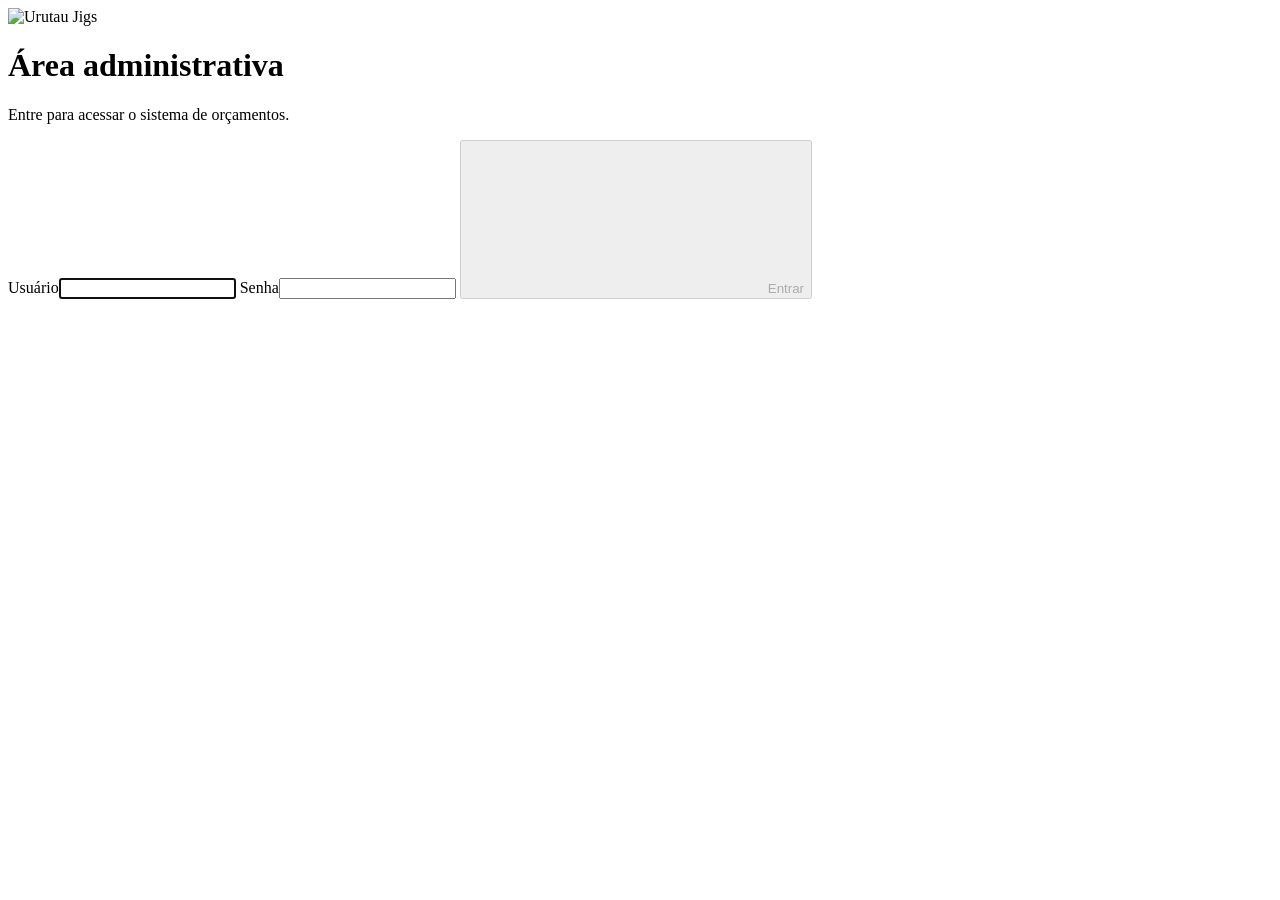
==== src/main/resources/static/login.html @ ec5f7bb8 "feat: implementa gerador de orcamentos com URUTAU AI" ====
<!doctype html>
<html lang="pt-BR">
<head>
  <meta charset="utf-8">
  <meta name="viewport" content="width=device-width, initial-scale=1">
  <meta name="theme-color" content="#19191c">
  <title>Entrar | Urutau Jigs</title>
  <link rel="stylesheet" href="/app.css">
  <script src="/login.js" defer></script>
</head>
<body class="login-page">
  <main class="login-card" aria-labelledby="login-heading">
    <div class="login-brand"><span class="brand-logo"><img src="/assets/urutau-logo.png" width="615" height="615" alt="Urutau Jigs"></span></div>
    <div class="login-content">
      <div class="login-title"><h1 id="login-heading">Área administrativa</h1><p>Entre para acessar o sistema de orçamentos.</p></div>
      <div id="login-message" class="notice login-message" role="status" hidden></div>
      <form id="login-form" class="login-form" action="/login" method="post">
        <input id="login-csrf" type="hidden" name="_csrf">
        <label class="field"><span>Usuário</span><input name="username" autocomplete="username" required autofocus></label>
        <label class="field"><span>Senha</span><input name="password" type="password" autocomplete="current-password" required></label>
        <button id="login-submit" class="button primary" type="submit" disabled><svg class="icon" aria-hidden="true"><use href="/icons.svg#lock"/></svg>Entrar</button>
      </form>
      <noscript><p class="form-error">Ative o JavaScript para entrar no sistema.</p></noscript>
    </div>
  </main>
</body>
</html>
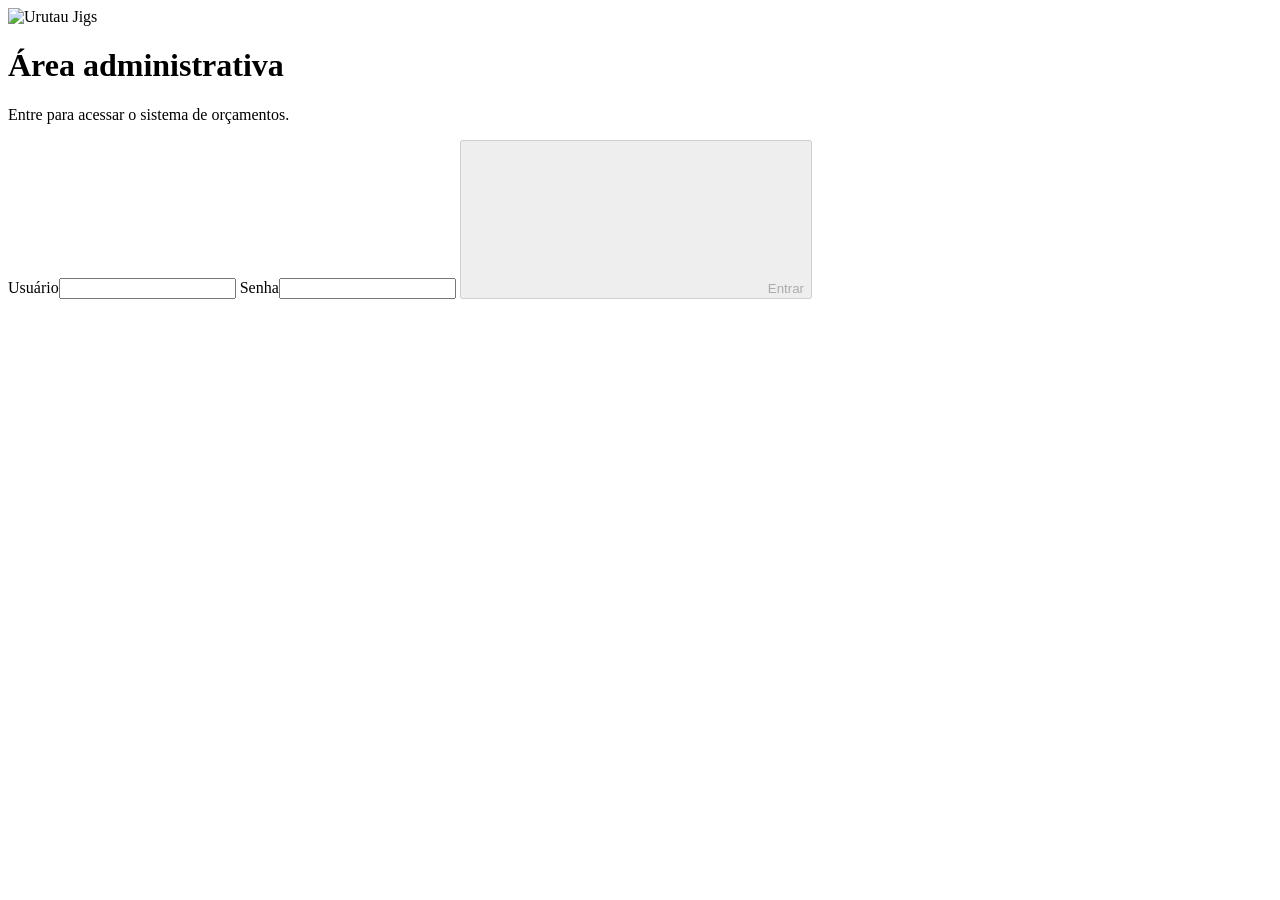
==== commit 988db554: "fix(interface): adapta o painel para uso em telas pequenas" ====
--- a/src/main/resources/static/login.html
+++ b/src/main/resources/static/login.html
@@ -2,10 +2,15 @@
 <html lang="pt-BR">
 <head>
   <meta charset="utf-8">
-  <meta name="viewport" content="width=device-width, initial-scale=1">
+  <meta name="viewport" content="width=device-width, initial-scale=1, viewport-fit=cover">
   <meta name="theme-color" content="#19191c">
+  <meta name="apple-mobile-web-app-title" content="URUTAU JIGS">
   <title>Entrar | Urutau Jigs</title>
+  <link rel="manifest" href="/manifest.webmanifest">
+  <link rel="apple-touch-icon" sizes="180x180" href="/icons/apple-touch-icon.png">
+  <link rel="icon" href="/icons/favicon.ico" sizes="any">
   <link rel="stylesheet" href="/app.css">
+  <script src="/pwa.js" defer></script>
   <script src="/login.js" defer></script>
 </head>
 <body class="login-page">
@@ -16,12 +21,23 @@
       <div id="login-message" class="notice login-message" role="status" hidden></div>
       <form id="login-form" class="login-form" action="/login" method="post">
         <input id="login-csrf" type="hidden" name="_csrf">
-        <label class="field"><span>Usuário</span><input name="username" autocomplete="username" required autofocus></label>
+        <label class="field"><span>Usuário</span><input name="username" autocomplete="username" autocapitalize="none" spellcheck="false" required></label>
         <label class="field"><span>Senha</span><input name="password" type="password" autocomplete="current-password" required></label>
         <button id="login-submit" class="button primary" type="submit" disabled><svg class="icon" aria-hidden="true"><use href="/icons.svg#lock"/></svg>Entrar</button>
       </form>
       <noscript><p class="form-error">Ative o JavaScript para entrar no sistema.</p></noscript>
     </div>
   </main>
+  <dialog id="pwa-offline" class="pwa-offline-dialog" aria-labelledby="pwa-offline-heading">
+    <div class="login-brand"><span class="brand-logo"><img src="/assets/urutau-logo.png" width="640" height="640" alt="URUTAU JIGS"></span></div>
+    <div class="login-content pwa-connection">
+      <div class="login-title">
+        <h2 id="pwa-offline-heading">Você está sem conexão.</h2>
+        <p>Conecte-se à internet para continuar utilizando o URUTAU JIGS.</p>
+      </div>
+      <button id="pwa-offline-retry" class="button primary" type="button">Tentar novamente</button>
+      <p id="pwa-offline-status" class="pwa-connection-status" role="status"></p>
+    </div>
+  </dialog>
 </body>
 </html>
